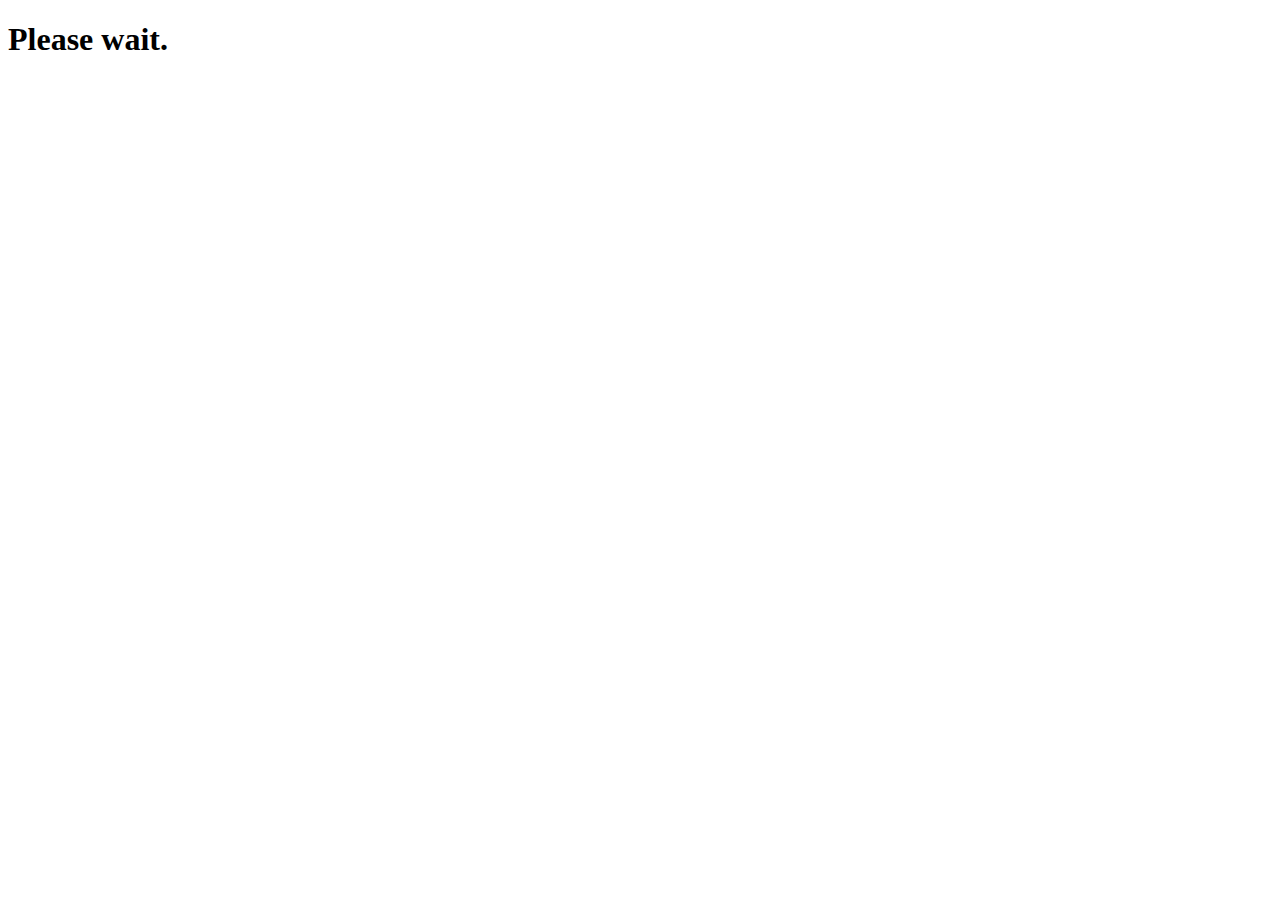
==== BeyondDHistory.html @ abaa203d "Update BeyondDHistory.html" ====
<!DOCTYPE html>
<html>
  <head>
    <meta charset="utf-8">
    <title>The hostory of Beyond Description</title>
    <link rel="stylesheet" type="text/css" href="BeyondDHistory.css">
  </head>

  <h1>
    Please wait.
  </h1>

</html>
---- BeyondDHistory.css ----
.h1{
  padding-left: 50%;
  padding-top: 50%;
  color: red;
}
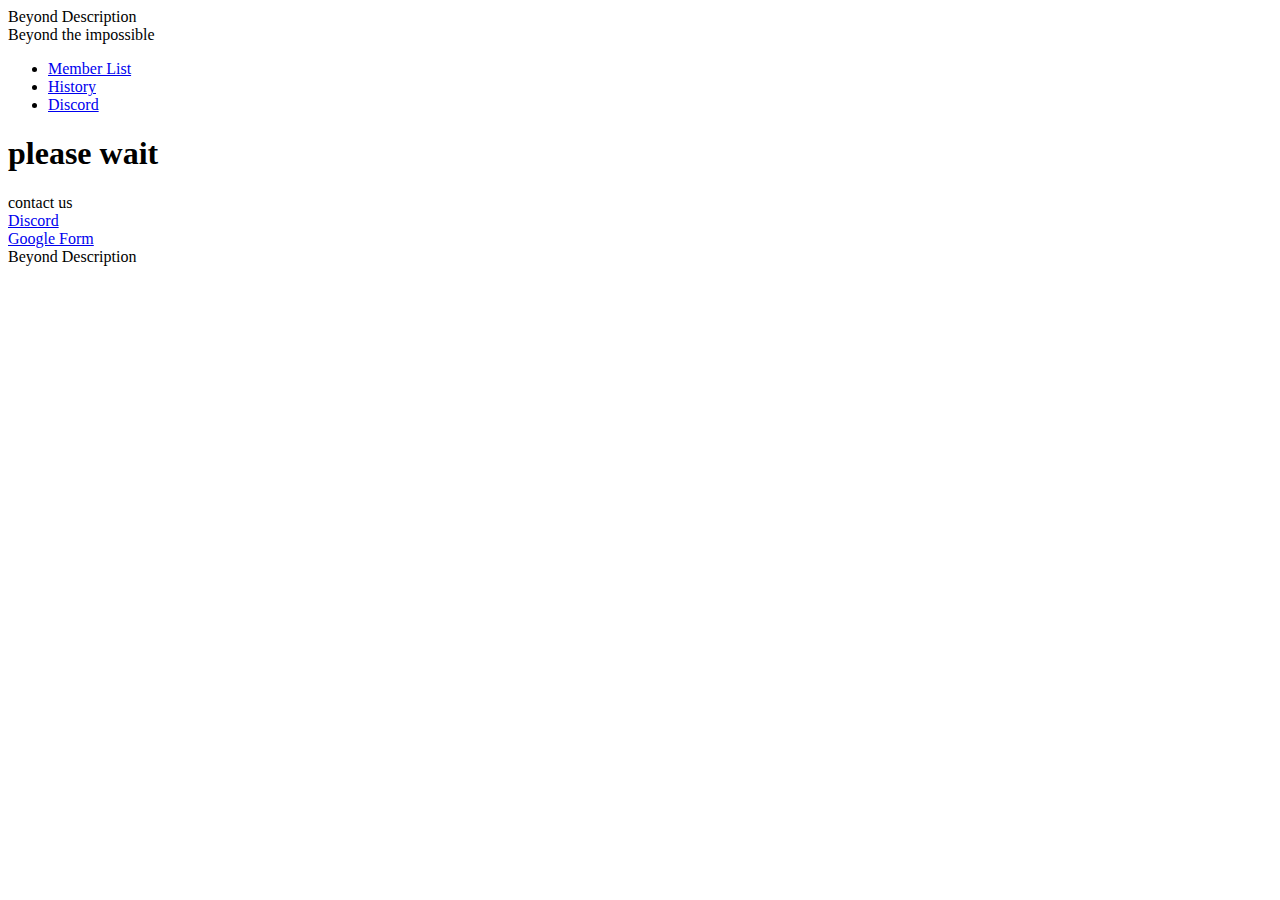
==== commit 8af4add4: "Update BeyondDHistory.html" ====
--- a/BeyondDHistory.html
+++ b/BeyondDHistory.html
@@ -2,12 +2,55 @@
 <html>
   <head>
     <meta charset="utf-8">
-    <title>The hostory of Beyond Description</title>
-    <link rel="stylesheet" type="text/css" href="BeyondDHistory.css">
+    <title>Members list</title>
+    <link rel="stylesheet" type="text/css" href="BeyondDmember.css">
   </head>
 
-  <h1>
-    Please wait.
-  </h1>
+
+
+
+
+  <body>
+    <header>
+        <div class="hlogo">
+          Beyond Description<br>
+          <span class="hbti">Beyond the impossible</span>
+        </div>
+      </header>
+
+
+
+      <div class="header">
+        <div class="hlist">
+          <ul>
+            <li class="hll"><a class="hlist" href="https://plancke.io/hypixel/guild/name/beyond%20description">Member List</a></li>
+            <li class="hlh"><a class="hlist" href="https://raraaaby81.github.io/BeyondDescription-history/">History</a></li>
+            <li class='hld'><a class="hlist" href="https://discord.gg/8u4FrXW">Discord</a></li>
+          </ul>
+        </div>
+      </div>
+
+
+
+      <div class="main">
+        <h1>please wait</h1>
+      </div>
+
+
+
+
+      <footer>
+        <div class="footer">
+          <div class="fc">
+            contact us
+            <li><a class="fcd" href="https://discord.gg/8u4FrXW">Discord</a></li>
+            <li><a class="fcg" href="google.jp">Google Form</a></li>
+          </div>
+          <div class="fn">
+            Beyond Description
+          </div>
+        </div>
+      </footer>
+  </body>
 
 </html>
